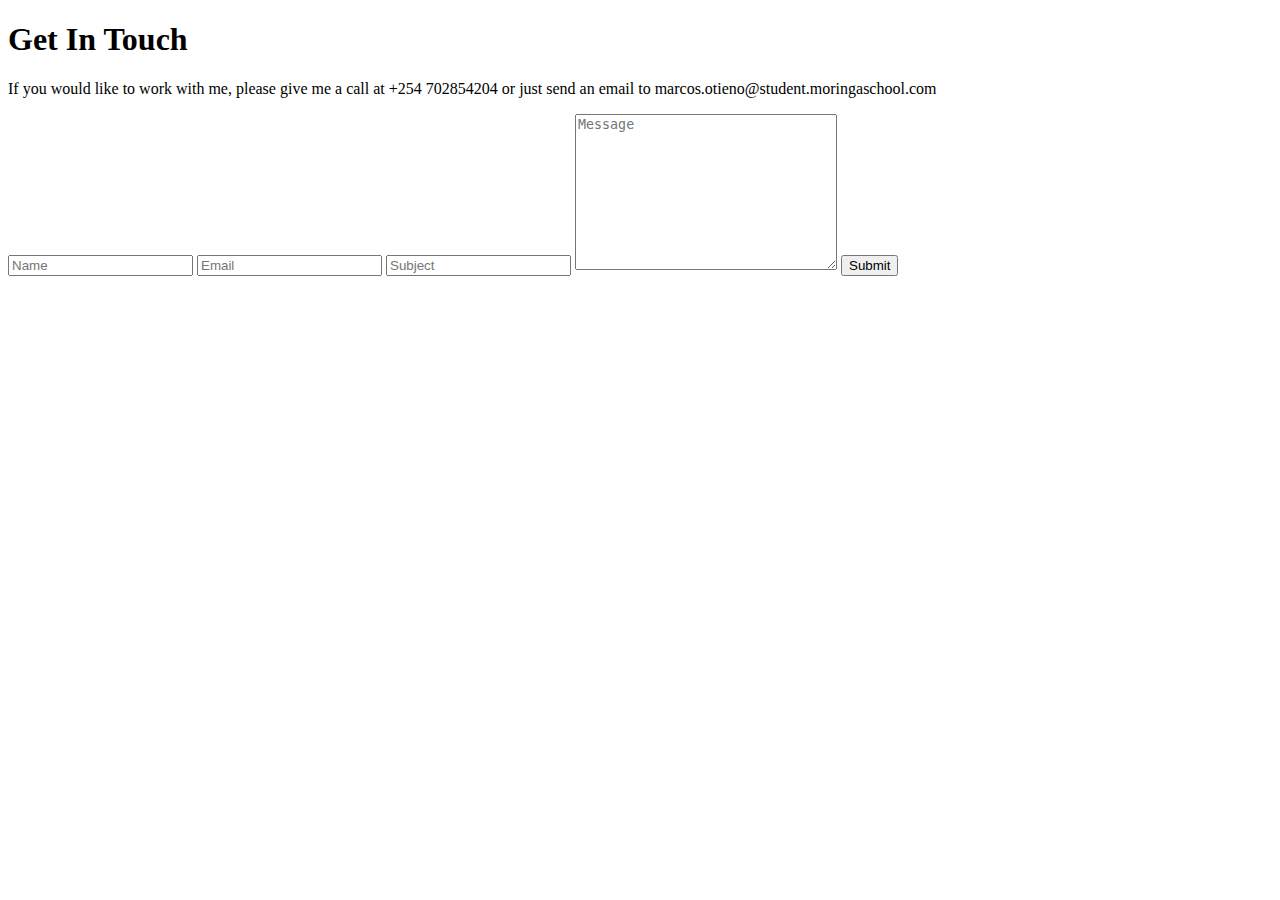
==== contact.html @ ef40bc33 "Added Html markup to the contact file" ====
<!DOCTYPE html>
<html lang="en">
<head>
    <meta charset="UTF-8">
    <meta http-equiv="X-UA-Compatible" content="IE=edge">
    <meta name="viewport" content="width=device-width, initial-scale=1.0">
    <link rel="stylesheet" href="contact.css">
    <title>Document</title>
</head>
<body>
        <!-- contact page -->
        <div class="container">
            <div class="contacts">
                <h1>Get In Touch</h1>
                <p>If you would like to work with me, please give me a call at +254 702854204 or just send an email to marcos.otieno@student.moringaschool.com</p>
                <input type="text" placeholder="Name">
                <input type="text" placeholder="Email">
                <input type="text" placeholder="Subject">
                <textarea name="" id="" cols="30" rows="10" placeholder="Message"></textarea>
                <button class="btn">Submit</button>
            </div>
            <div class="gps">
                <iframe style="width: 100%; height: 300px; border: none;" src="https://www.google.com/maps/embed?pb=!1m18!1m12!1m3!1d3988.7906185174775!2d36.7824180143053!3d-1.3004808360075264!2m3!1f0!2f0!3f0!3m2!1i1024!2i768!4f13.1!3m3!1m2!1s0x182f1a6bf7445dc1%3A0x940b62a3c8efde4c!2sMoringa%20School!5e0!3m2!1sen!2ske!4v1632577566593!5m2!1sen!2ske" width="600" height="450" style="border:0;" allowfullscreen="" loading="lazy"></iframe>
            </div>
            </div>
        <!-- End of Contact page -->
</body>
</html>
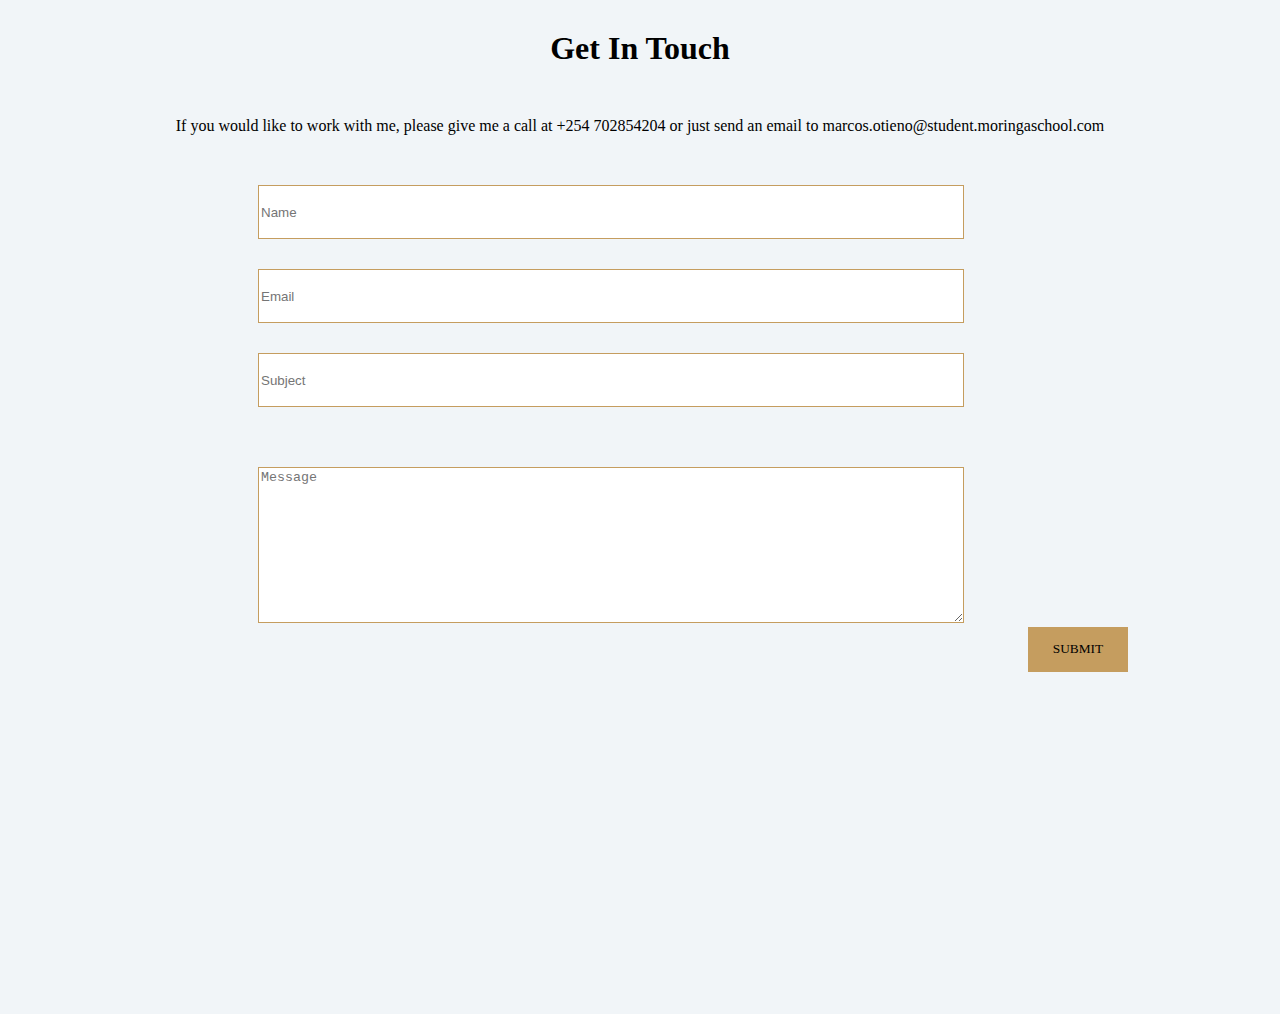
==== commit 0dd77bce: "Customised the look of the layout in the css file" ====
--- a/contact.html
+++ b/contact.html
@@ -4,7 +4,7 @@
     <meta charset="UTF-8">
     <meta http-equiv="X-UA-Compatible" content="IE=edge">
     <meta name="viewport" content="width=device-width, initial-scale=1.0">
-    <link rel="stylesheet" href="contact.css">
+    <link rel="stylesheet" href="./css/contact.css">
     <title>Document</title>
 </head>
 <body>
--- a/css/contact.css
+++ b/css/contact.css
@@ -0,0 +1,54 @@
+body{
+  background-color: #f1f5f8;
+}
+.contact_title{
+    color: #c59d5f;
+    text-align: center;
+    margin-top: 30px;
+  }
+  .contacts h1{
+    text-align: center;
+    margin-bottom: 50px;
+  }
+  .contacts p{
+    margin-bottom: 50px;
+    text-align: center;
+  }
+  .contacts{
+    margin-top: 30px;
+  }
+  .contacts input{
+    margin-bottom: 20px;
+    display: block;
+    margin: 30px;
+    width: 700px;
+    margin-left: 250px;
+    height: 50px;
+    border: 1px solid #c59d5f;
+    outline: 0;
+  }
+  .contacts textarea{
+    border: 1px solid #c59d5f;
+    outline: 0;
+    margin: 30px;
+    width: 700px;
+    margin-left: 250px;
+  }
+ .btn{
+    margin: 30px;
+    height: 45px;
+    width: 100px;
+    border: 1px solid #c59d5f;
+    text-transform: uppercase;
+    font-family: montserrat;
+    background-color: #c59d5f;
+  }
+   .btn:hover{
+    background-color: #f1f5f8;
+    transition: 1s;
+    cursor: pointer;
+  }
+  .gps{
+    width: 57%;
+    margin-left: 250px;
+  }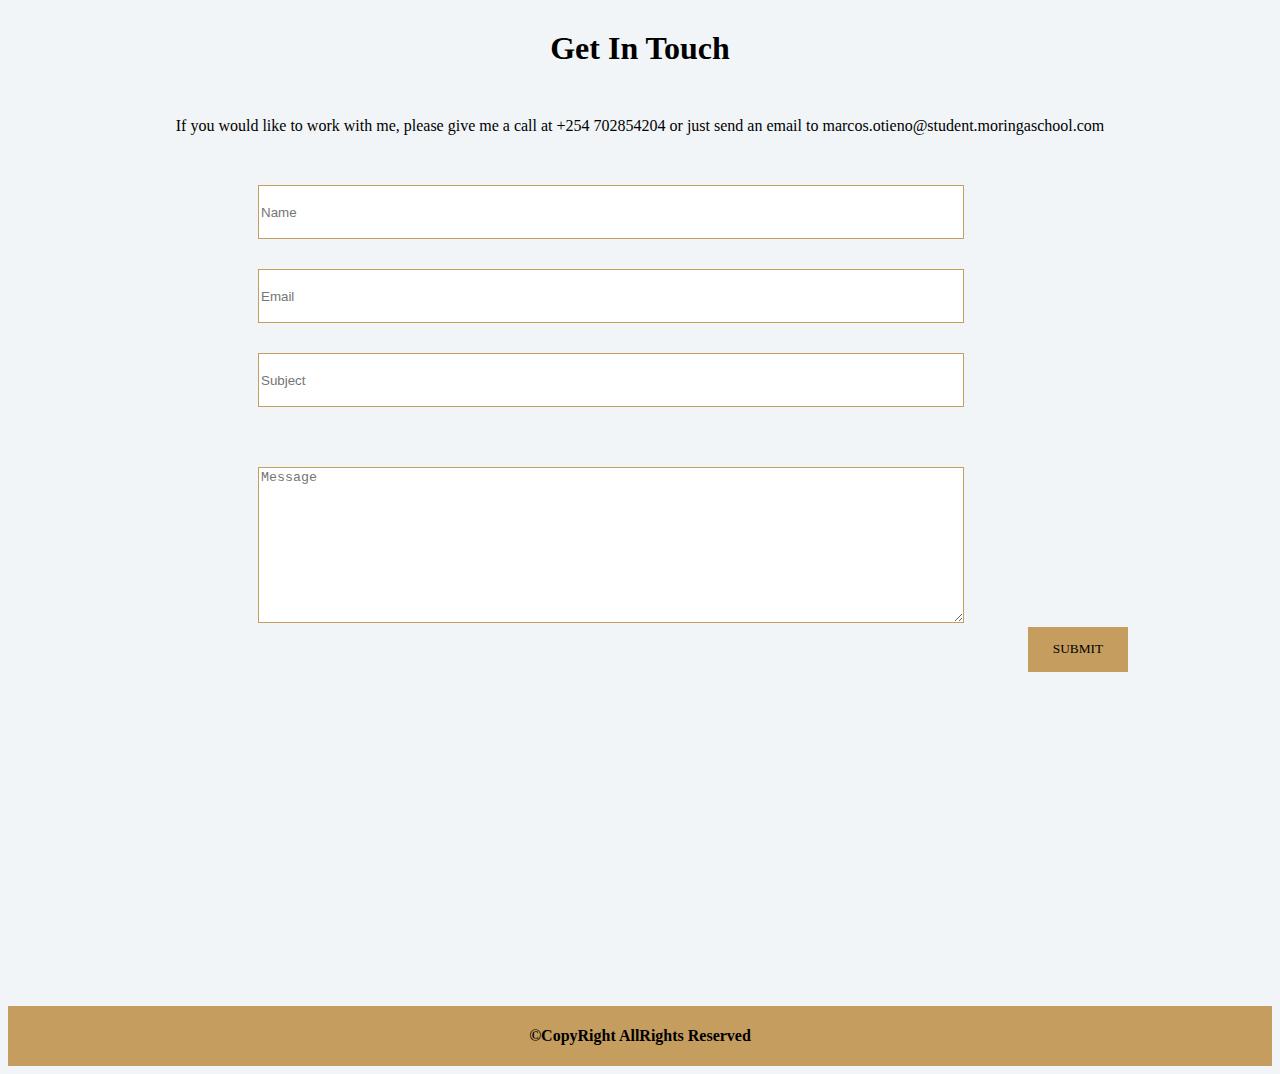
==== commit cdff3b5f: "Made minor changes" ====
--- a/contact.html
+++ b/contact.html
@@ -24,5 +24,8 @@
             </div>
             </div>
         <!-- End of Contact page -->
+        <footer>
+            <h4 class="footText">©CopyRight AllRights Reserved</h4>
+        </footer>
 </body>
 </html>--- a/css/contact.css
+++ b/css/contact.css
@@ -51,4 +51,13 @@
   .gps{
     width: 57%;
     margin-left: 250px;
+  }
+  footer{
+      background-color: #c59d5f;
+      height: 60px;
+      text-align: center;
+      width: 100%;
+      display: flex;
+      align-items: center;
+      justify-content: center;
   }